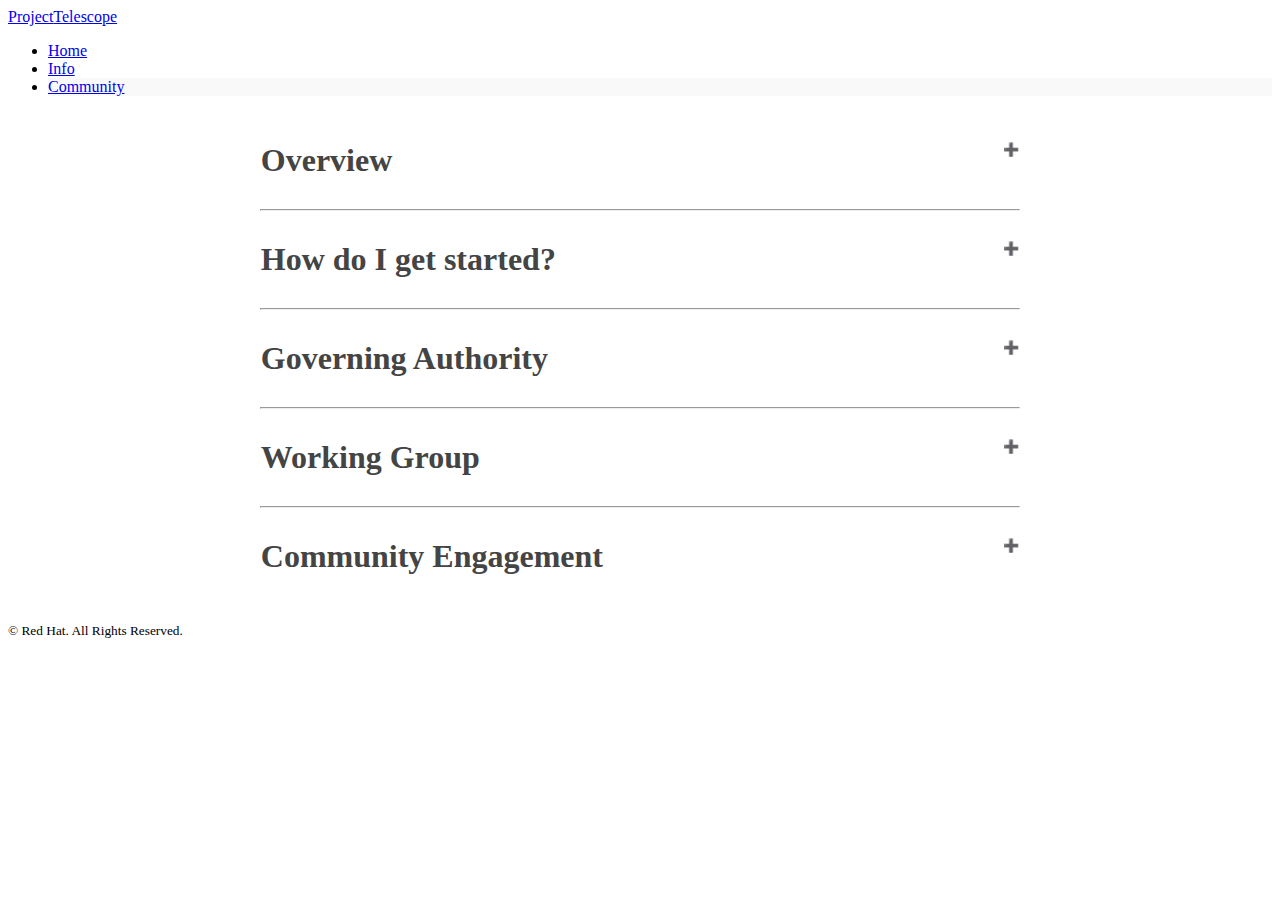
==== community.html @ 3b85c4bf "Community page added" ====
<!DOCTYPE HTML>
<html>
	<head>
	<meta charset="utf-8">
	<meta http-equiv="X-UA-Compatible" content="IE=edge">
	<title>Project Telescope - Community</title>
	<!-- <link href="https://fonts.googleapis.com/css?family=Work+Sans:300,400,500,700,800" rel="stylesheet">	 -->
	<link href="https://fonts.googleapis.com/css?family=Inconsolata:400,700" rel="stylesheet">
	
	<!-- Animate.css -->
	<link rel="stylesheet" href="css/animate.css">
	<!-- Icomoon Icon Fonts-->
	<link rel="stylesheet" href="css/icomoon.css">
	<!-- Bootstrap  -->
	<link rel="stylesheet" href="css/bootstrap.css">
	<!-- Flexslider  -->
	<link rel="stylesheet" href="css/flexslider.css">

	<!-- Theme style  -->
	<link rel="stylesheet" href="css/style.css">

	<!-- Modernizr JS -->
	<script src="js/modernizr-2.6.2.min.js"></script>
	<!-- FOR IE9 below -->
	<!--[if lt IE 9]>
	<script src="js/respond.min.js"></script>
	<![endif]-->
<style type="text/css">
.faq-heading{
    border-bottom: #777;
    padding: 20px 60px;
}
.faq-container{
display: flex;
justify-content: center;
flex-direction: column;

}
.hr-line{
  width: 60%;
  margin: auto;
}
/* Style the buttons that are used to open and close the faq-page body */
.faq-page {
    /* background-color: #eee; */
    color: #444;
    cursor: pointer;
    padding: 30px 20px;
    width: 60%;
    border: none;
    outline: none;
    transition: 0.4s;
    margin: auto;

}
.faq-body{
    margin: auto;
    /* text-align: center; */
   width: 50%; 
   padding: auto;
   
}


/* Add a background color to the button if it is clicked on (add the .active class with JS), and when you move the mouse over it (hover) */
.active,
.faq-page:hover {
    background-color: #F9F9F9;
}

/* Style the faq-page panel. Note: hidden by default */
.faq-body {
    padding: 0 18px;
    background-color: white;
    display: none;
    overflow: hidden;
}

.faq-page:after {
    content: '\02795';
    /* Unicode character for "plus" sign (+) */
    font-size: 13px;
    color: #777;
    float: right;
    margin-left: 5px;
}

.faq-active:after {
    content: "\2796";
    /* Unicode character for "minus" sign (-) */
}

.telescope-img {
height: 20%;
position:absolute; 
z-index: 50;
}

</style>

	</head>
	<body>
		
	<div class="fh5co-loader"></div>
	<div id="page">
	<nav class="fh5co-nav" role="navigation">
		<div class="top-menu">
			<div class="container">
				<div class="row">
					<div class="col-xs-2">
 						<div id="fh5co-logo"><a href="index.html">Project<span>Telescope</span></a></div> 
					</div>
					<div class="col-xs-10 text-right menu-1">
						<ul>
							<li> <a href="index.html">Home</a></li>
							<li><a href="info.html">Info</a></li>
							<li class="active"><a href="community.html">Community</a></li>
						</ul>
					</div>
				</div>
			</div>
		</div>
	</nav>


	
<section class="faq-container">

<div class="faq-three">
                <h1 class="faq-page">Overview</h1>
                <div class="faq-body">
                    <p>
Project Telescope is the perfect community to join if you are looking to contribute meaningfully to new ways of ensuring cyber security governance, risk, and compliance are accomplished at Enterprise scale and speed. We are a welcoming open source initiative with a clear mission, and we look forward to welcoming you, your ideas, and your involvement!
                    </p>
                </div>
            </div>
            <hr class="hr-line">

            <div class="faq-two">
                <h1 class="faq-page">How do I get started?</h1>
                <div class="faq-body">
                    <p>Getting started with Project Telescope is easy! Just deploy the components into your OpenShift cluster. We are currently working on a full deployment guide but in the meantime, you can simply head on over to <a href="https://www.github.com/RH-Telescope">Project Telescope Github </a> and start contributing!                    
                    </p>
                </div>
            </div>
            <hr class="hr-line">

				

				<div class="faq-three">
                <h1 class="faq-page">Governing Authority</h1>
                <div class="faq-body">
                    <p>
The Project Telescope Governing Authority (GA) is the governing body of Project Telescope. The detailed information on the GA, including members, duties, and responsibilities, will be published soon.  You can also you can reach out to the Project Leads <a href="mailto:rsea@redhat.com">Robert Erenberg-Andersen</a>, <a href="mailto:chrisj@redhat.com">Chris Jenkins</a>, or <a href="mailto:rbuilta@redhat.com">Russell Builta</a>.
                    </p>
                </div>
            </div>
            <hr class="hr-line">


            <div class="faq-four">
                <h1 class="faq-page">Working Group</h1>
                <div class="faq-body">
                    <p>
							Working groups (WGs) are community-driven groups aiming towards continuous and flexible collaboration in specific areas of activity. Project Telescope Working groups are created and curated by the GA and driven by community members. Current Working groups include the Backend Working group, Front End Working groups, Integration Working groups, and more.
                    </p>
                </div>
            </div>
				<hr class="hr-line">
				<div class="faq-five">
                <h1 class="faq-page">Community Engagement</h1>
                <div class="faq-body">
                    <p>
Project Telescope Envoys (PTEs) are individuals who are passionate about Project Telescope technical development and the wider community, who are recognized for their expertise and willingness to help others learn about the community.
Details on the Envoy program, and information about how to join Project Telescope as an Envoy, please contact the Governing Authority.

                    </p>
                </div>
            </div>
        </section>

			<div class="row copyright">
				<div class="col-md-12 text-center">
					<p>
						<small class="block">&copy; Red Hat. All Rights Reserved.</small> 
					</p>
					<p>
					</p>
				</div>
			</div>

		</div>
	</footer>
	</div>

	<div class="gototop js-top">
		<a href="#" class="js-gotop"><i class="icon-arrow-up22"></i></a>
	</div>
	
	<!-- jQuery -->
	<script src="js/jquery.min.js"></script>
	<!-- jQuery Easing -->
	<script src="js/jquery.easing.1.3.js"></script>
	<!-- Bootstrap -->
	<script src="js/bootstrap.min.js"></script>
	<!-- Waypoints -->
	<script src="js/jquery.waypoints.min.js"></script>
	<!-- Flexslider -->
	<script src="js/jquery.flexslider-min.js"></script>
	<!-- Main -->
	<script src="js/main.js"></script>
<script type="text/javascript" >
var faq = document.getElementsByClassName("faq-page");
var i;

for (i = 0; i < faq.length; i++) {
    faq[i].addEventListener("click", function () {
        /* Toggle between adding and removing the "active" class,
        to highlight the button that controls the panel */
        this.classList.toggle("faq-active");

        /* Toggle between hiding and showing the active panel */
        var body = this.nextElementSibling;
        if (body.style.display === "block") {
            body.style.display = "none";
        } else {
            body.style.display = "block";
        }
    });
}    
    </script>
	</body>
</html>
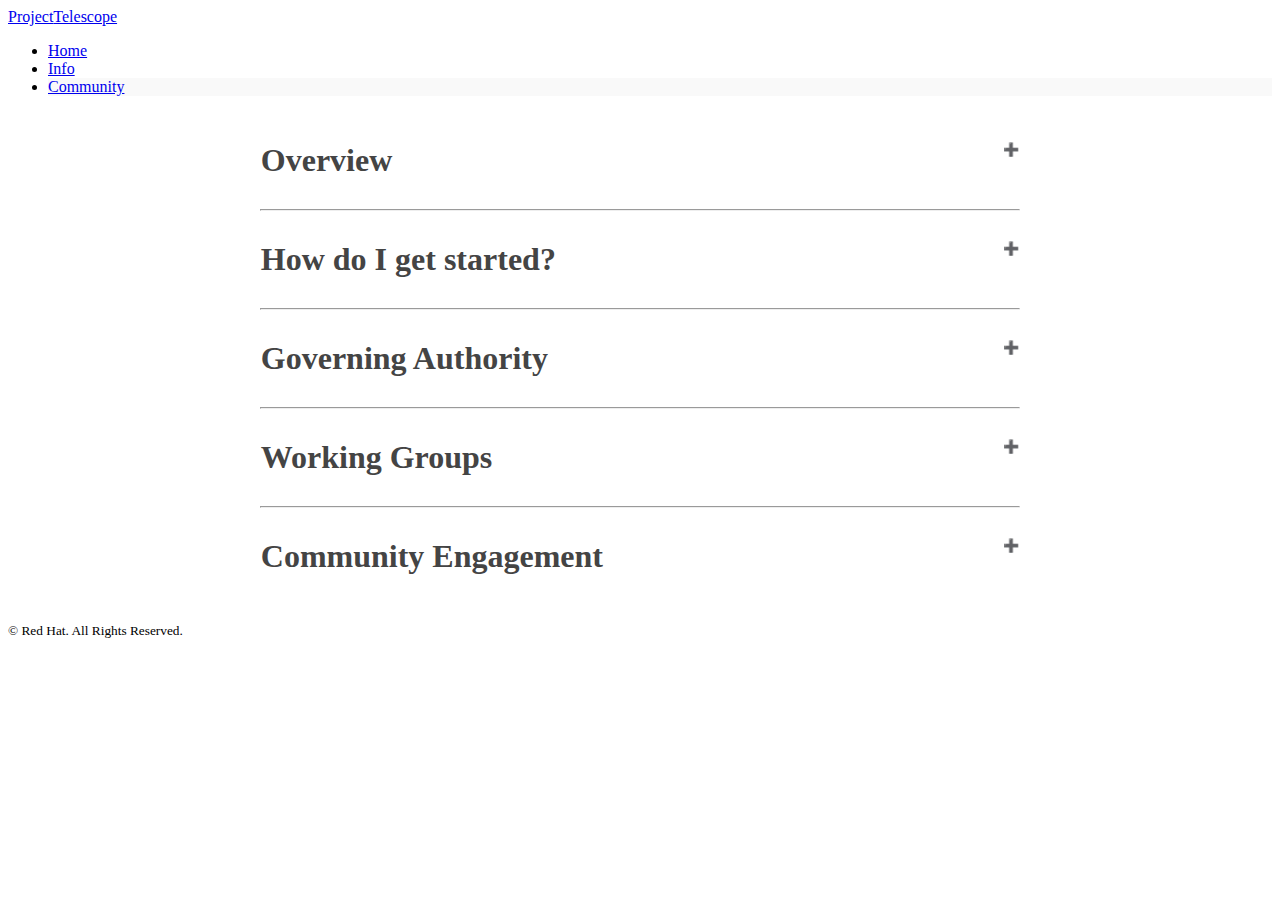
==== commit 1e67ab16: "Small change to Working Group section" ====
--- a/community.html
+++ b/community.html
@@ -159,7 +159,7 @@
 
 
             <div class="faq-four">
-                <h1 class="faq-page">Working Group</h1>
+                <h1 class="faq-page">Working Groups</h1>
                 <div class="faq-body">
                     <p>
 							Working groups (WGs) are community-driven groups aiming towards continuous and flexible collaboration in specific areas of activity. Project Telescope Working groups are created and curated by the GA and driven by community members. Current Working groups include the Backend Working group, Front End Working groups, Integration Working groups, and more.
@@ -172,7 +172,7 @@
                 <div class="faq-body">
                     <p>
 Project Telescope Envoys (PTEs) are individuals who are passionate about Project Telescope technical development and the wider community, who are recognized for their expertise and willingness to help others learn about the community.
-Details on the Envoy program, and information about how to join Project Telescope as an Envoy, please contact the Governing Authority.
+For details on the Envoy program, and information about how to join Project Telescope as an Envoy, please contact the Governing Authority.
 
                     </p>
                 </div>
